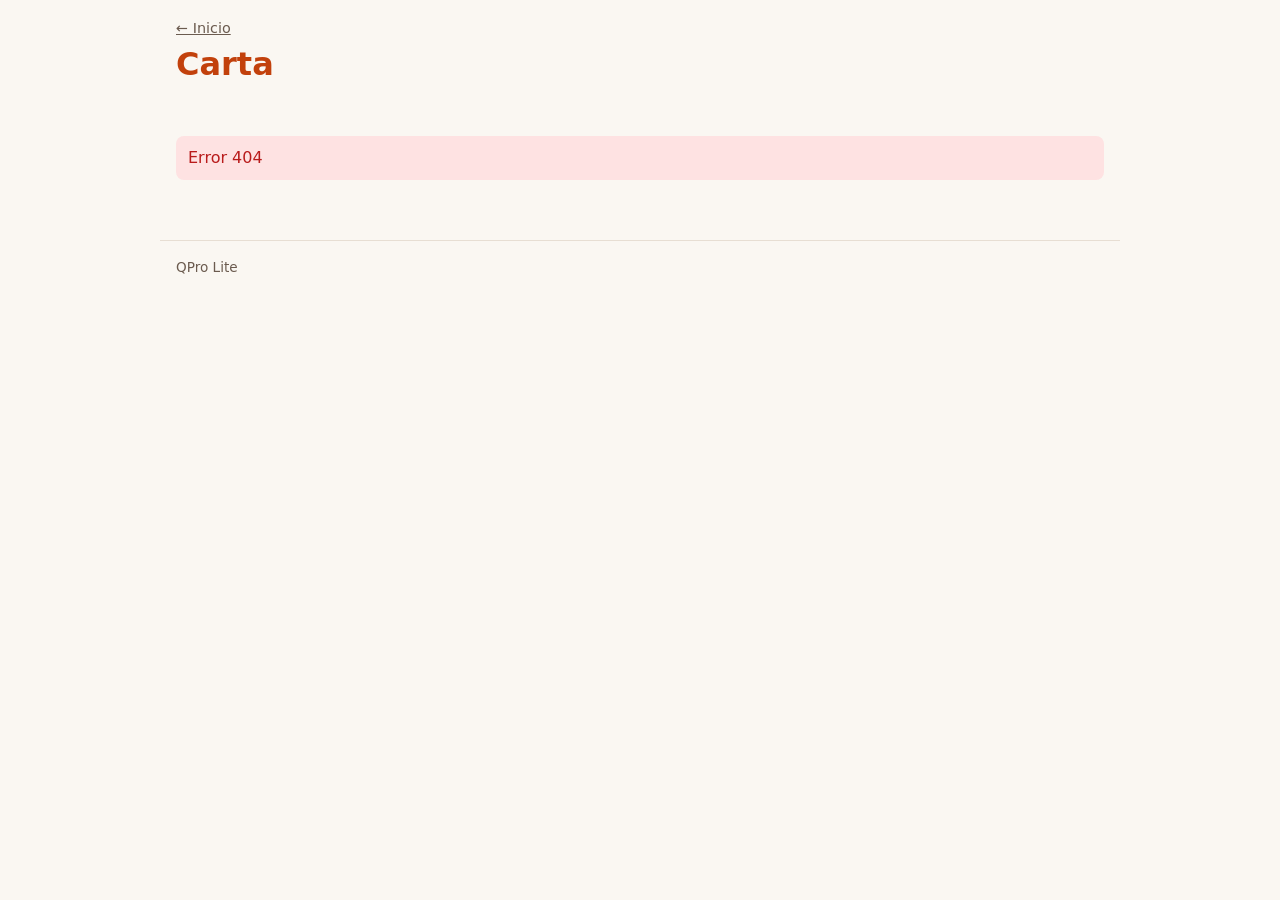
==== src/QproLite.Api/wwwroot/carta.html @ 5b68b654 "feat(carta): agrega la pantalla de la carta para el comensal" ====
<!doctype html>
<html lang="es">
<head>
  <meta charset="utf-8">
  <meta name="viewport" content="width=device-width, initial-scale=1">
  <title>Carta · QPro Lite</title>
  <link rel="stylesheet" href="estilos.css">
</head>
<body>
  <header>
    <a href="index.html">← Inicio</a>
    <h1>Carta</h1>
    <p id="mesa-titulo"></p>
  </header>

  <main>
    <div id="aviso" class="aviso" role="status"></div>
    <div id="carta"></div>
  </main>

  <footer id="pie"></footer>
  <script src="comun.js"></script>
  <script src="carta.js"></script>
</body>
</html>
---- src/QproLite.Api/wwwroot/estilos.css ----
:root {
  --fondo: #faf7f2;
  --tarjeta: #ffffff;
  --texto: #2a1d15;
  --suave: #6b5b4f;
  --acento: #c2410c;
  --borde: #e7ded3;
  --ok: #166534;
  --error: #b91c1c;
}

* { box-sizing: border-box; }

body {
  margin: 0;
  font-family: system-ui, -apple-system, "Segoe UI", Roboto, sans-serif;
  background: var(--fondo);
  color: var(--texto);
  line-height: 1.5;
}

header, main, footer {
  max-width: 960px;
  margin: 0 auto;
  padding: 16px;
}

header h1 { margin: 0; color: var(--acento); }
header p { margin: 4px 0 0; color: var(--suave); }
header a { color: var(--suave); font-size: 0.9rem; }

h2 { margin: 24px 0 4px; font-size: 1.2rem; }
section > p { margin: 0 0 12px; color: var(--suave); }

.modulos { list-style: none; padding: 0; margin: 0; display: grid; gap: 12px; grid-template-columns: repeat(auto-fill, minmax(220px, 1fr)); }
.modulos a, .tarjeta {
  display: block;
  background: var(--tarjeta);
  border: 1px solid var(--borde);
  border-radius: 12px;
  padding: 16px;
  color: inherit;
  text-decoration: none;
}
.modulos a:hover, .modulos a:focus-visible { border-color: var(--acento); }
.modulos strong { display: block; color: var(--acento); }

table { width: 100%; border-collapse: collapse; background: var(--tarjeta); border: 1px solid var(--borde); border-radius: 12px; overflow: hidden; }
th, td { text-align: left; padding: 10px 12px; border-bottom: 1px solid var(--borde); }
th { background: #f3ece2; font-size: 0.85rem; text-transform: uppercase; letter-spacing: 0.04em; }
td.num, th.num { text-align: right; font-variant-numeric: tabular-nums; }

button, .boton {
  font: inherit;
  background: var(--acento);
  color: #fff;
  border: 0;
  border-radius: 8px;
  padding: 10px 16px;
  min-height: 44px;
  cursor: pointer;
}
button.secundario { background: #fff; color: var(--acento); border: 1px solid var(--acento); }
button:disabled { background: #c9bfb4; cursor: not-allowed; }
button:focus-visible, a:focus-visible, input:focus-visible, select:focus-visible { outline: 3px solid #fdba74; outline-offset: 2px; }

input, select { font: inherit; padding: 8px 10px; min-height: 44px; border: 1px solid var(--borde); border-radius: 8px; background: #fff; }
label { display: inline-flex; align-items: center; gap: 8px; margin-right: 12px; }

.barra { display: flex; flex-wrap: wrap; gap: 12px; align-items: center; margin: 12px 0; }
.etiqueta { display: inline-block; padding: 2px 10px; border-radius: 999px; font-size: 0.8rem; background: #f3ece2; }
.etiqueta.alerta { background: #fee2e2; color: var(--error); }
.agotado { color: var(--suave); text-decoration: line-through; }
.aviso { margin: 12px 0; padding: 10px 12px; border-radius: 8px; background: #dcfce7; color: var(--ok); }
.aviso:empty { display: none; }
.aviso.error { background: #fee2e2; color: var(--error); }
.total { font-size: 1.3rem; font-weight: 700; }

footer { color: var(--suave); font-size: 0.85rem; border-top: 1px solid var(--borde); margin-top: 32px; }
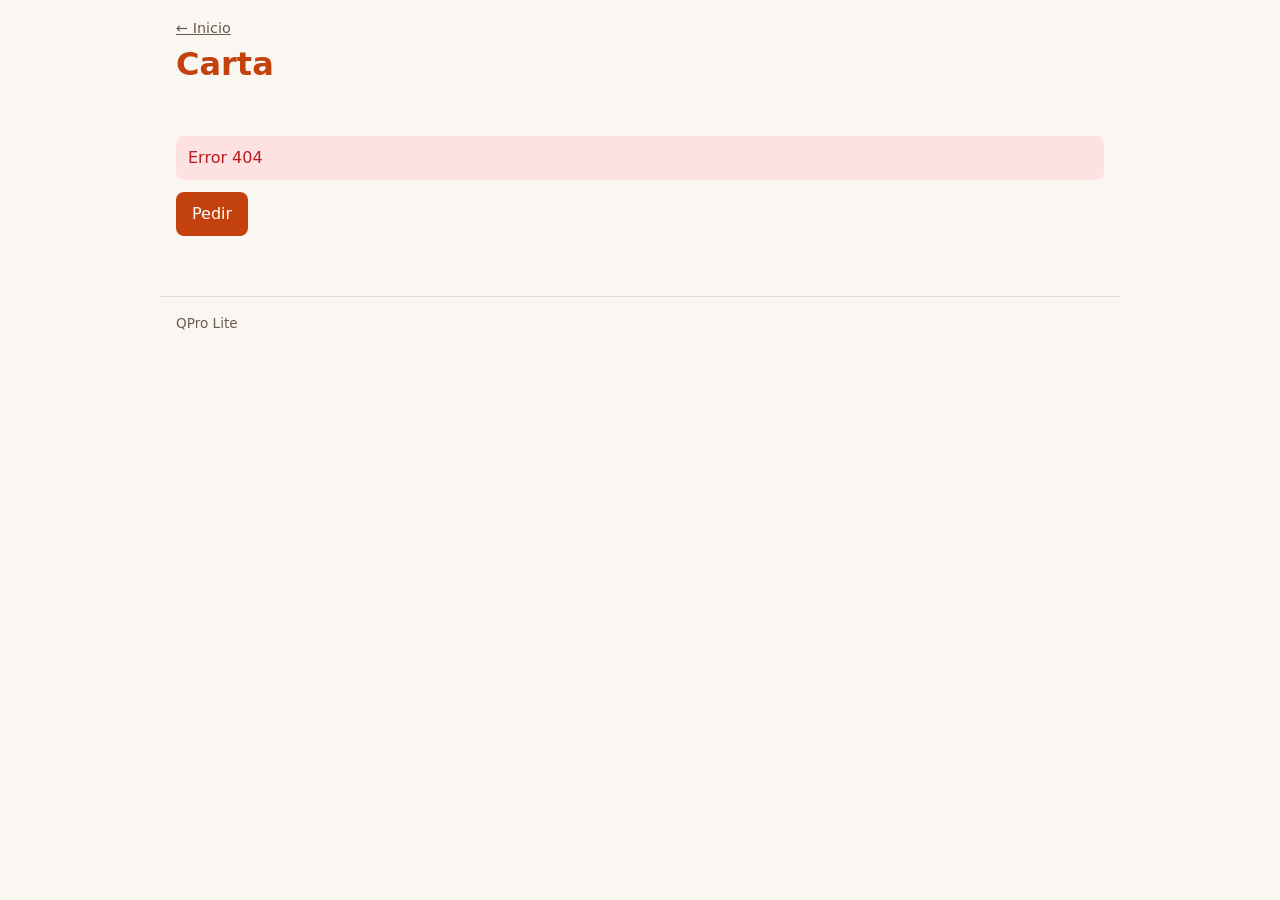
==== commit 51773314: "feat(pedidos): agrega el botón Pedir a la carta de la mesa" ====
--- a/src/QproLite.Api/wwwroot/carta.html
+++ b/src/QproLite.Api/wwwroot/carta.html
@@ -16,6 +16,9 @@
   <main>
     <div id="aviso" class="aviso" role="status"></div>
     <div id="carta"></div>
+    <div class="barra">
+      <button id="pedir" type="button">Pedir</button>
+    </div>
   </main>
 
   <footer id="pie"></footer>
